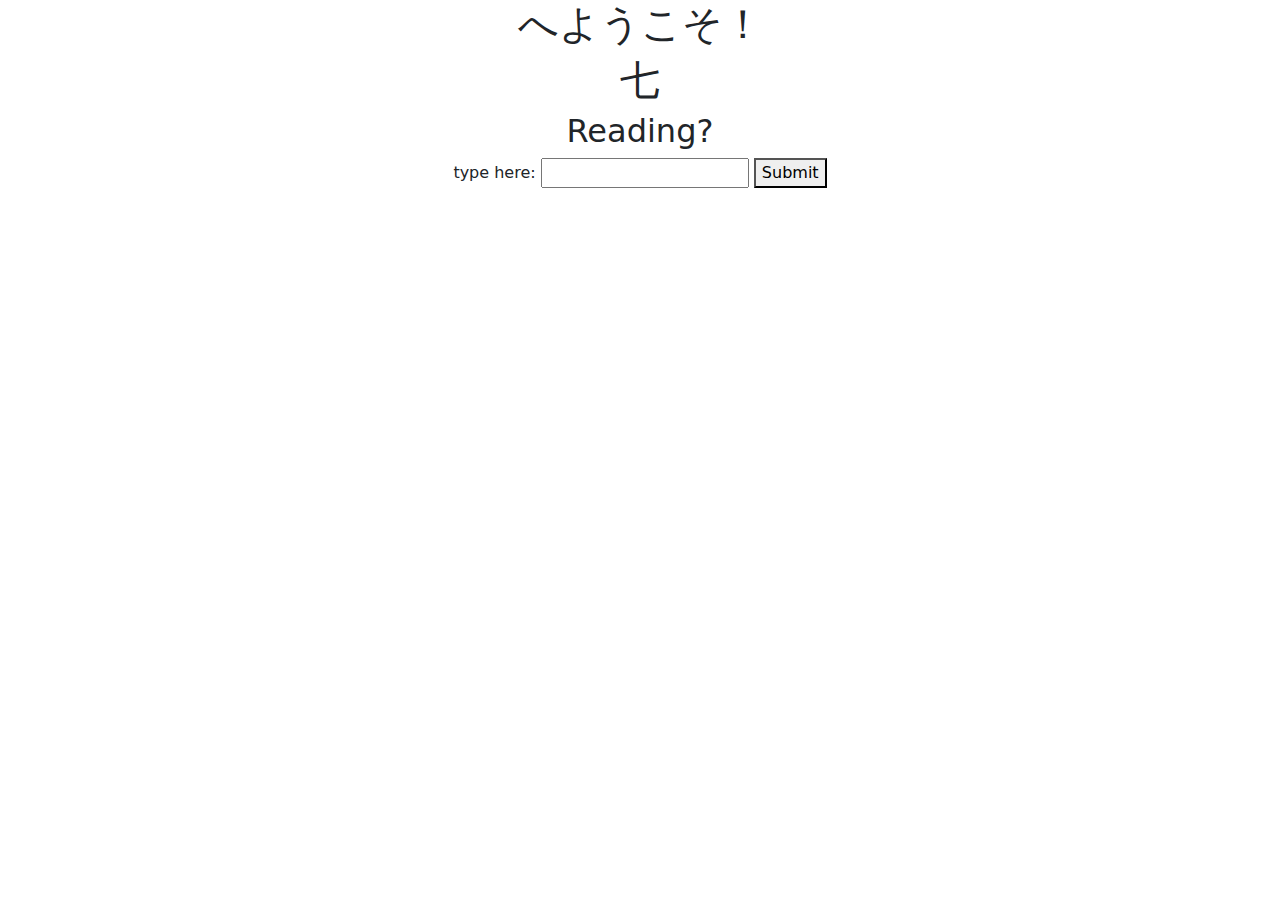
==== japanese/index.html @ da020639 "Update index.html" ====
<!DOCTYPE html>
<html lang="en">
<head>
    <link rel="stylesheet" href="../css/bootstrap.min.css">
    <link rel="stylesheet" href="../js/bootstrap.bundle.min.js">
    <title>レインゴア～日本語ボキャブラリーテスト</title>
</head>
<body>
    <div>
        <h1 class="text-center">へようこそ！</h1>
    </div>


    <div id="q_word"></div>

    <div class="text-center" id="question">
        <h2 class="text-center">Reading?</h2>
    </div>
    <div id="ans" class="text-center">
        <label>type here:</label>
        <input id="ans_text" type="text">
        <button id="submit" type="submit">Submit</button> 
        <script>
            var ans_text = window.document.getElementById("ans_text");  
            document.getElementById("submit").onclick = function () {
                alert(console.log(ans_text));
            }
        </script>    
    </div>
    <script src="../js/ajax-utils.js"></script>
    <script src="../js/nijgonrge.js"></script>
</body>
</html>
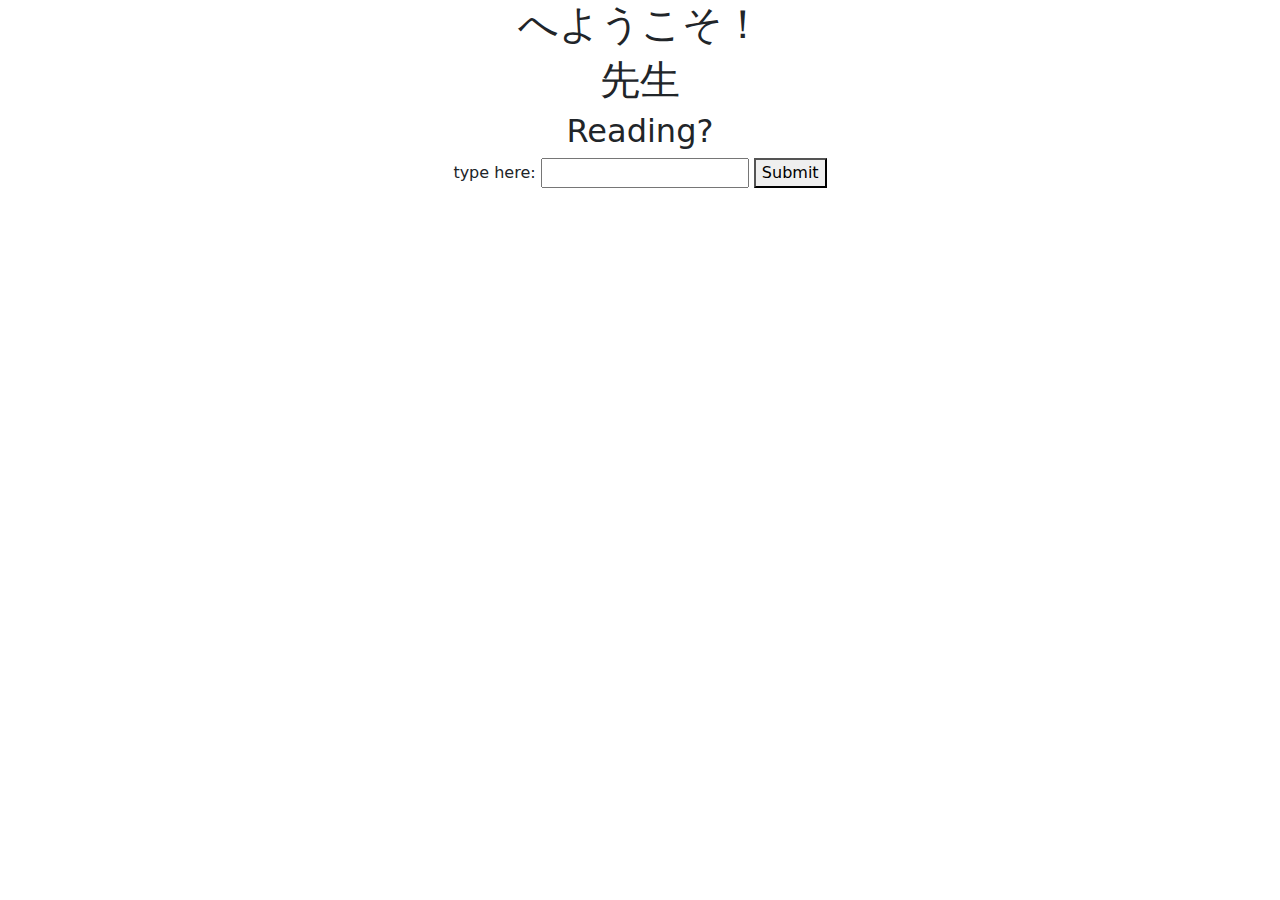
==== commit 18a18d61: "Update index.html" ====
--- a/japanese/index.html
+++ b/japanese/index.html
@@ -3,7 +3,7 @@
 <head>
     <link rel="stylesheet" href="../css/bootstrap.min.css">
     <link rel="stylesheet" href="../js/bootstrap.bundle.min.js">
-    <title>レインゴア～日本語ボキャブラリーテスト</title>
+    <title>レーンゴア～日本語ボキャブラリーテスト</title>
 </head>
 <body>
     <div>
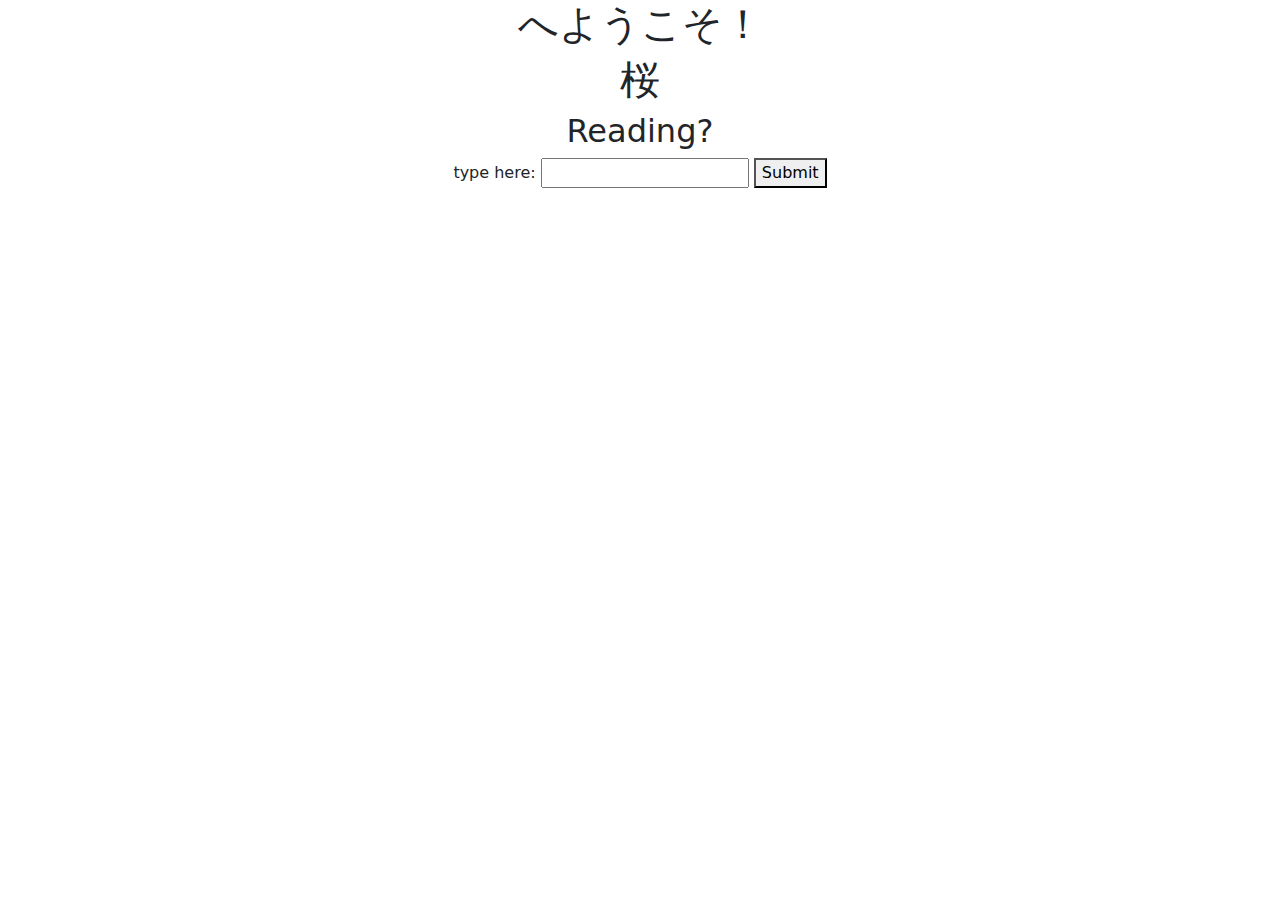
==== commit fe758892: "Update index.html" ====
--- a/japanese/index.html
+++ b/japanese/index.html
@@ -3,7 +3,7 @@
 <head>
     <link rel="stylesheet" href="../css/bootstrap.min.css">
     <link rel="stylesheet" href="../js/bootstrap.bundle.min.js">
-    <title>レーンゴア～日本語ボキャブラリーテスト</title>
+    <title>レーングア～日本語ボキャブラリーテスト</title>
 </head>
 <body>
     <div>
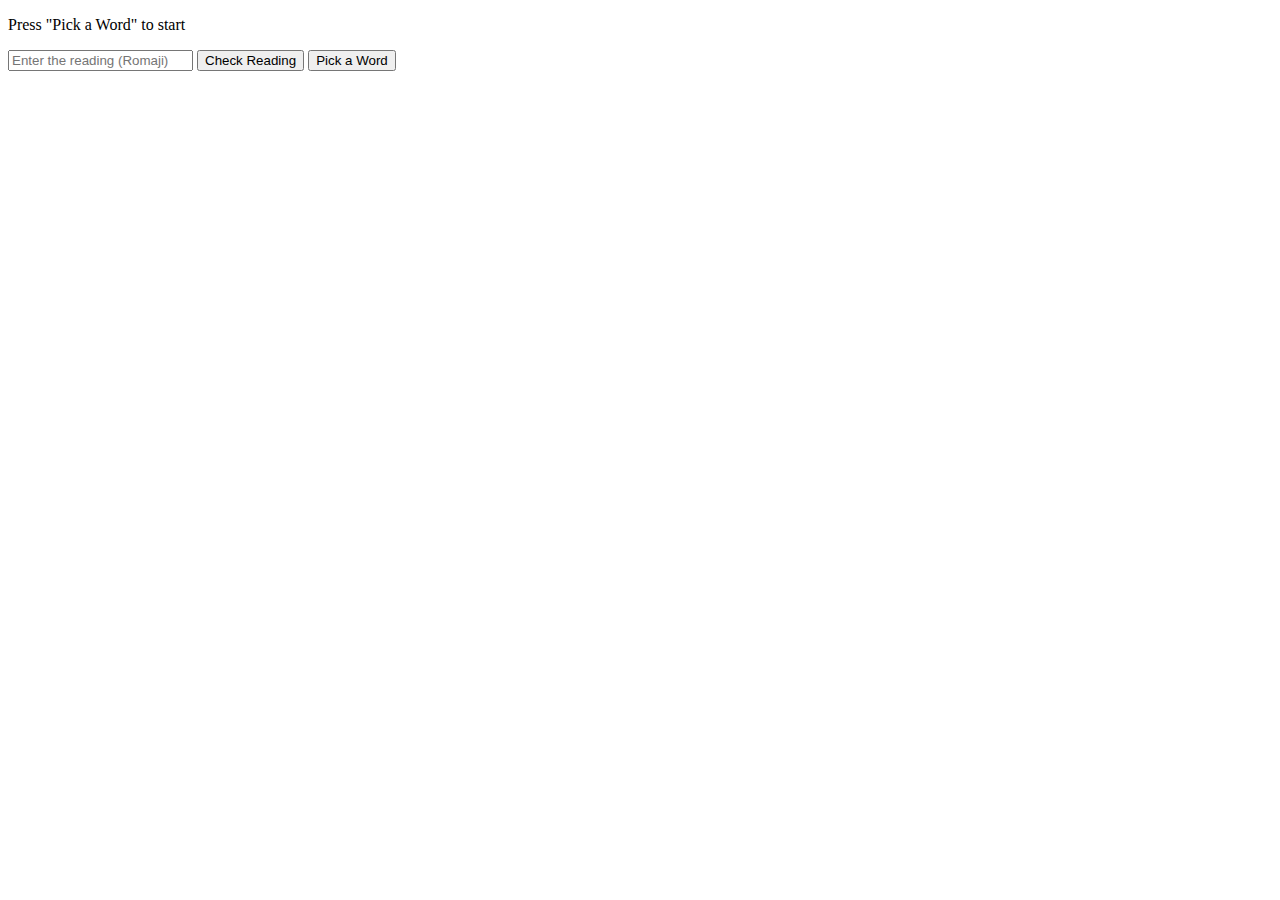
==== commit 11c3d2f3: "Update index.html" ====
--- a/japanese/index.html
+++ b/japanese/index.html
@@ -1,33 +1,22 @@
 <!DOCTYPE html>
 <html lang="en">
 <head>
-    <link rel="stylesheet" href="../css/bootstrap.min.css">
-    <link rel="stylesheet" href="../js/bootstrap.bundle.min.js">
-    <title>レーングア～日本語ボキャブラリーテスト</title>
+  <meta charset="UTF-8">
+  <meta name="viewport" content="width=device-width, initial-scale=1.0">
+  <title>Random Word Picker</title>
+  <script src="https://code.jquery.com/jquery-3.6.0.min.js"></script>
 </head>
 <body>
-    <div>
-        <h1 class="text-center">へようこそ！</h1>
-    </div>
+  <div id="word-display">
+    <p id="japanese-word">Press "Pick a Word" to start</p>
+    <input type="text" id="english-reading-input" placeholder="Enter the reading (Romaji)">
+    <button id="check-reading-answer">Check Reading</button>
+    <button id="pick-word">Pick a Word</button>
+    <p id="meaning-prompt" style="display:none;">Now, enter the meaning:</p>
+    <input type="text" id="meaning-input" placeholder="Enter the meaning" style="display:none;">
+    <button id="check-meaning-answer" style="display:none;">Check Meaning</button>
+  </div>
 
-
-    <div id="q_word"></div>
-
-    <div class="text-center" id="question">
-        <h2 class="text-center">Reading?</h2>
-    </div>
-    <div id="ans" class="text-center">
-        <label>type here:</label>
-        <input id="ans_text" type="text">
-        <button id="submit" type="submit">Submit</button> 
-        <script>
-            var ans_text = window.document.getElementById("ans_text");  
-            document.getElementById("submit").onclick = function () {
-                alert(console.log(ans_text));
-            }
-        </script>    
-    </div>
-    <script src="../js/ajax-utils.js"></script>
-    <script src="../js/nijgonrge.js"></script>
+  <script src="../js/jp.js"></script>
 </body>
 </html>
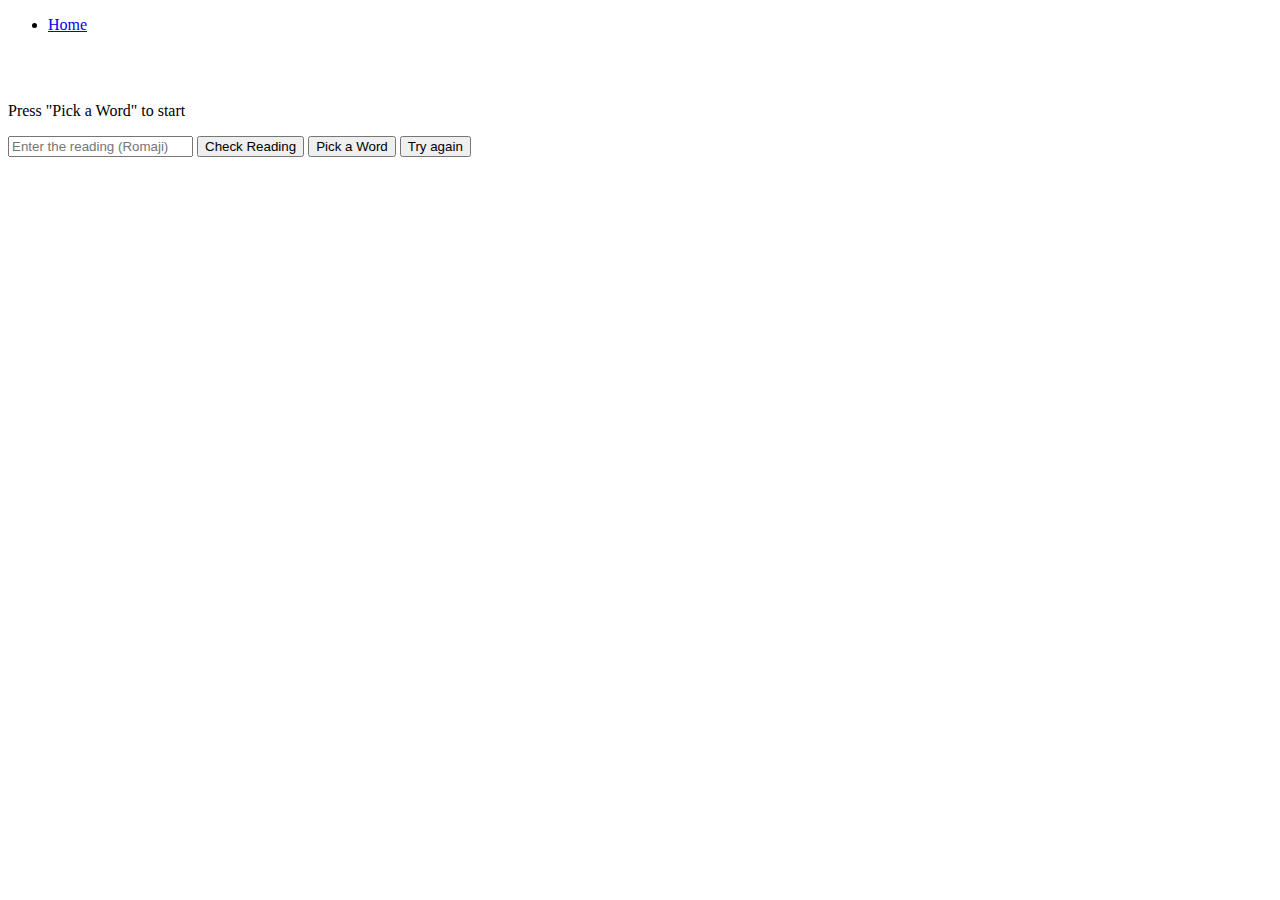
==== commit 4434e1a6: "Update index.html" ====
--- a/japanese/index.html
+++ b/japanese/index.html
@@ -4,18 +4,32 @@
   <meta charset="UTF-8">
   <meta name="viewport" content="width=device-width, initial-scale=1.0">
   <title>Random Word Picker</title>
+  <link rel="stylesheet" href="style.css">
   <script src="https://code.jquery.com/jquery-3.6.0.min.js"></script>
 </head>
 <body>
-  <div id="word-display">
-    <p id="japanese-word">Press "Pick a Word" to start</p>
-    <input type="text" id="english-reading-input" placeholder="Enter the reading (Romaji)">
-    <button id="check-reading-answer">Check Reading</button>
-    <button id="pick-word">Pick a Word</button>
-    <p id="meaning-prompt" style="display:none;">Now, enter the meaning:</p>
-    <input type="text" id="meaning-input" placeholder="Enter the meaning" style="display:none;">
-    <button id="check-meaning-answer" style="display:none;">Check Meaning</button>
+    <div class="container-fluid">
+        <nav class="navbar">
+          <ul class="nav-links">
+            <li><a href="#">Home</a></li>
+          </ul>
+        </nav>
+    </div>
+    <br>
+    <br>
+    <div id="word-display">
+      <div class="container text">
+        <p id="japanese-word">Press "Pick a Word" to start</p>
+        <input type="text" id="english-reading-input" placeholder="Enter the reading (Romaji)">
+        <button id="check-reading-answer">Check Reading</button>
+        <button id="pick-word">Pick a Word</button>
+        <button id="try-again">Try again</button>
+        <p id="meaning-prompt" style="display:none;">Now, enter the meaning:</p>
+        <input type="text" id="meaning-input" placeholder="Enter the meaning" style="display:none;">
+        <button id="check-meaning-answer" style="display:none;">Check Meaning</button>
+      </div>
   </div>
+  
 
   <script src="../js/jp.js"></script>
 </body>
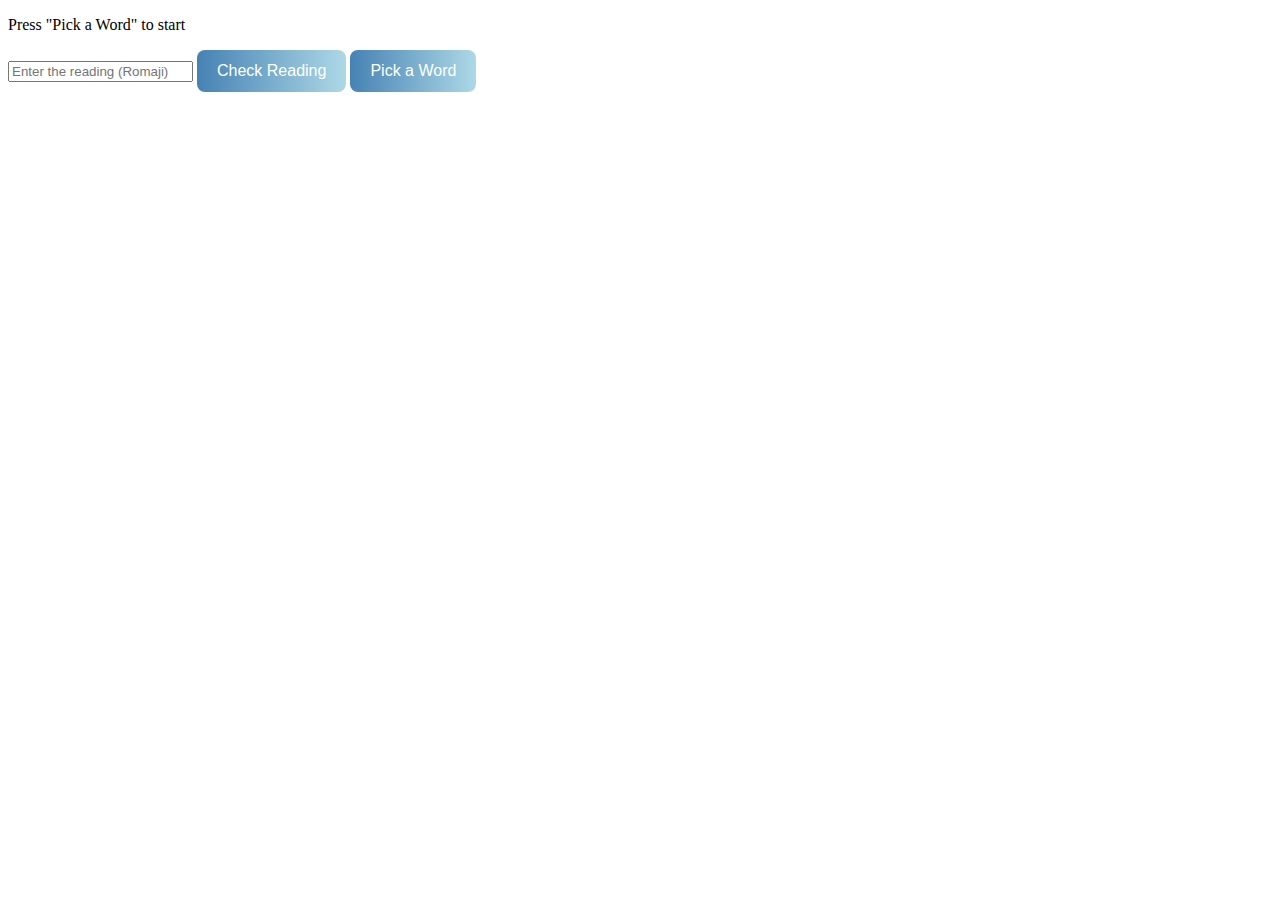
==== commit 17e34904: "Update index.html" ====
--- a/japanese/index.html
+++ b/japanese/index.html
@@ -8,15 +8,6 @@
   <script src="https://code.jquery.com/jquery-3.6.0.min.js"></script>
 </head>
 <body>
-    <div class="container-fluid">
-        <nav class="navbar">
-          <ul class="nav-links">
-            <li><a href="#">Home</a></li>
-          </ul>
-        </nav>
-    </div>
-    <br>
-    <br>
     <div id="word-display">
       <div class="container text">
         <p id="japanese-word">Press "Pick a Word" to start</p>
--- a/japanese/style.css
+++ b/japanese/style.css
@@ -0,0 +1,90 @@
+button {
+  background: linear-gradient(to right, steelblue, lightblue);
+  border: none;
+  border-radius: 8px;
+  padding: 12px 20px;
+  font-size: 16px;
+  color: white;
+  cursor: pointer;
+  transition: all 0.3s ease-in-out;
+}
+
+button:hover {
+  background: linear-gradient(to right, lightblue, steelblue);
+  box-shadow: 0 4px 10px rgba(0, 0, 0, 0.15);
+}
+
+button:active {
+  transform: scale(0.95);
+}
+
+.navbar {
+  display: flex;
+  justify-content: space-between;
+  align-items: center;
+  padding: 15px 30px;
+  background: url('https://upload.wikimedia.org/wikipedia/commons/9/9e/Flag_of_Japan.svg') center/cover no-repeat;
+  background-blend-mode: overlay;
+  background-color: rgba(255, 255, 255, 0.8); /* Slight transparency */
+  box-shadow: 0 4px 10px rgba(0, 0, 0, 0.1);
+  position: fixed;
+  top: 0;
+  width: 100%;
+  z-index: 1000;
+}
+
+.logo {
+  font-size: 24px;
+  font-weight: bold;
+  color: steelblue;
+}
+
+.nav-links {
+  list-style: none;
+  display: flex;
+  gap: 20px;
+}
+
+.nav-links li {
+  display: inline;
+}
+
+.nav-links a {
+  text-decoration: none;
+  font-size: 16px;
+  color: steelblue;
+  padding: 8px 12px;
+  border-radius: 5px;
+  transition: background 0.3s ease-in-out;
+}
+
+.nav-links a:hover {
+  background: lightblue;
+  color: white;
+}
+
+body {
+  background: url('https://static.displate.com/857x1200/displate/2022-01-26/64d71b0d44d17988cfe8ccb97564d480_c33cdc1f661ac706c442bfc45433d1a8.jpg') repeat;
+  background-size: 150px; /* Adjust size as needed */
+  animation: waving-bg 15s infinite;
+}
+
+/* Waving effect */
+@keyframes waving-bg {
+  0%, 90% {
+    background-position: 0 0;
+  }
+  93% {
+    background-position: 5px 0; /* Slight shift to simulate waving */
+  }
+  96% {
+    background-position: -5px 0;
+  }
+  100% {
+    background-position: 0 0;
+  }
+}
+
+.text {
+    background: #ffffff;
+}
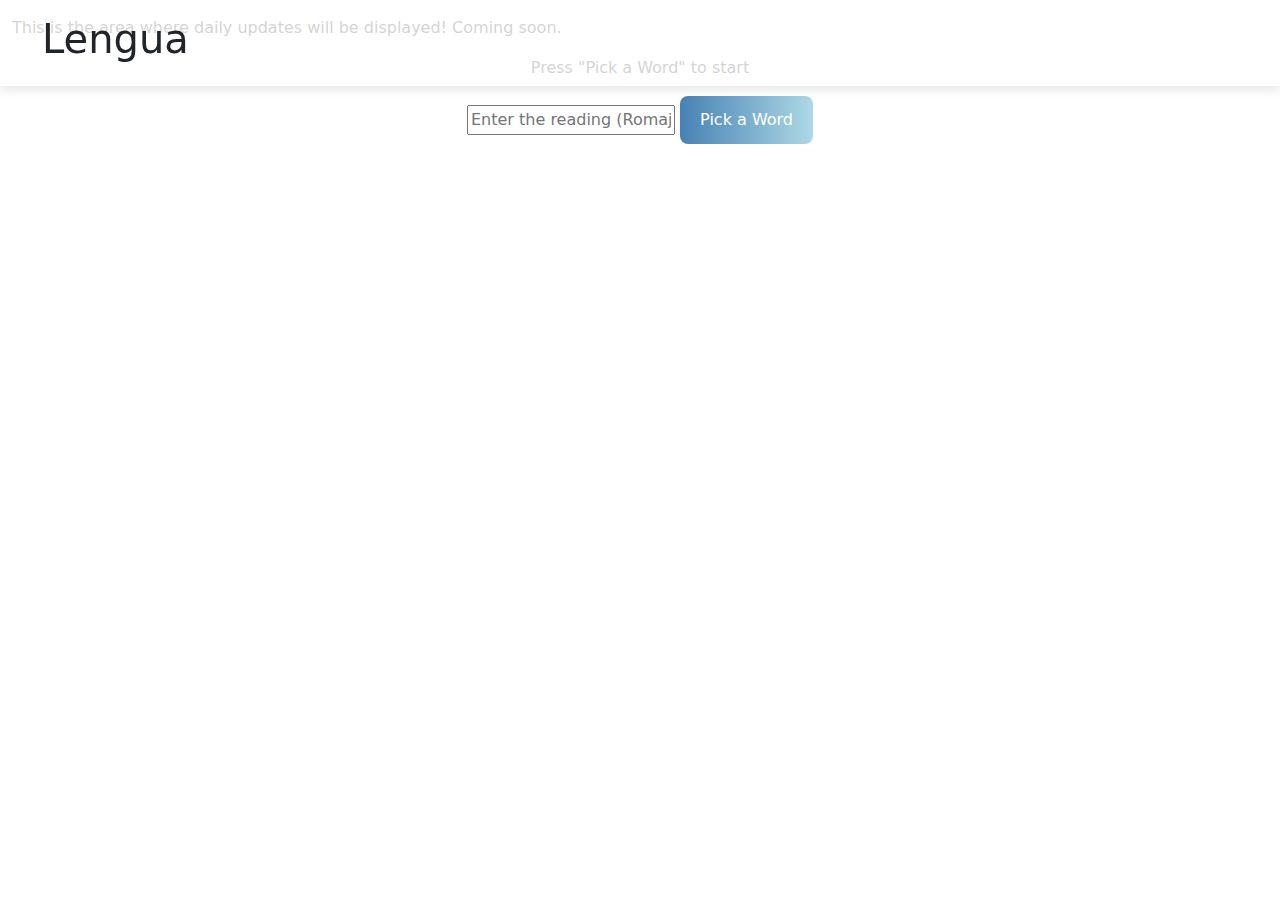
==== commit aa55e1c1: "Update index.html" ====
--- a/japanese/index.html
+++ b/japanese/index.html
@@ -3,23 +3,41 @@
 <head>
   <meta charset="UTF-8">
   <meta name="viewport" content="width=device-width, initial-scale=1.0">
-  <title>Random Word Picker</title>
+  <title>日本語</title>
+  <link rel="stylesheet" href="../css/bootstrap.min.css">
   <link rel="stylesheet" href="style.css">
-  <script src="https://code.jquery.com/jquery-3.6.0.min.js"></script>
+  <script src="../js/jquery-3.6.0.min.js"></script>
+    <script src="../js/bootstrap.bundle.min.js"></script>
 </head>
 <body>
-    <div id="word-display">
-      <div class="container text">
+    <nav id="navbar" class="navbar navbar-expand-lg">
+        <div class="d-flex container-fluid">
+            <a class="nav-link" href="../index.html"><h1 id="logo">Lengua</h1></a>
+            <ul class="nav justify-content-end m-3">
+            </ul>
+        </div>
+    </nav>
+    
+    <div id="newsbar" class="container-fluid d-flex-inline my-3 align-middle">
+        <p id="newsbar-text">This is the area where daily updates will be displayed! Coming soon.</p>
+        
+    </div>
+    
+    <div class="text-center">
+      <div id="word-display" class="container text">
         <p id="japanese-word">Press "Pick a Word" to start</p>
         <input type="text" id="english-reading-input" placeholder="Enter the reading (Romaji)">
         <button id="check-reading-answer">Check Reading</button>
         <button id="pick-word">Pick a Word</button>
         <button id="try-again">Try again</button>
+        <br>
         <p id="meaning-prompt" style="display:none;">Now, enter the meaning:</p>
         <input type="text" id="meaning-input" placeholder="Enter the meaning" style="display:none;">
         <button id="check-meaning-answer" style="display:none;">Check Meaning</button>
       </div>
   </div>
+  <br>
+
   
 
   <script src="../js/jp.js"></script>
--- a/japanese/style.css
+++ b/japanese/style.css
@@ -66,7 +66,7 @@
 body {
   background: url('https://static.displate.com/857x1200/displate/2022-01-26/64d71b0d44d17988cfe8ccb97564d480_c33cdc1f661ac706c442bfc45433d1a8.jpg') repeat;
   background-size: 150px; /* Adjust size as needed */
-  animation: waving-bg 15s infinite;
+  animation: waving-bg 5s infinite;
 }
 
 /* Waving effect */
